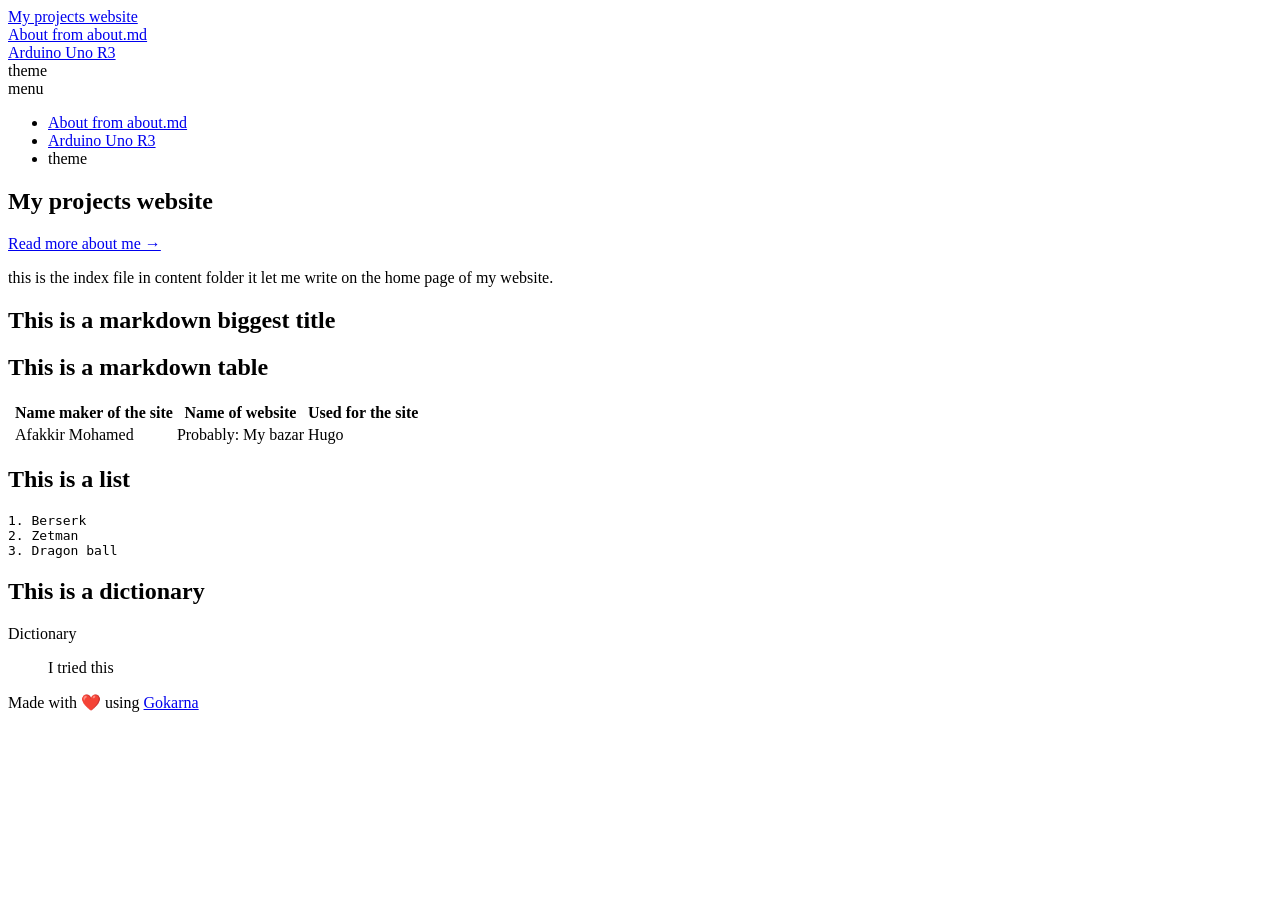
==== public/index.html @ 022386d6 "See readme" ====
<!DOCTYPE html>
<html lang="en"><head>
	<meta name="generator" content="Hugo 0.142.0"><script src="/livereload.js?mindelay=10&amp;v=2&amp;port=1313&amp;path=livereload" data-no-instant defer></script>
    <meta charset="utf-8">
    <meta name="viewport" content="width=device-width, initial-scale=1">

    <style>
        :root {
            --accent-color: #FF4D4D;
            --font-size: 1.1rem;
        }
    </style>

    
    
    
    
    
    

    
    <title>My website</title>
    <meta name="description" content="Read more about me →
this is the index file in content folder it let me write on the home page of my website.
This is a markdown biggest title This is a …">
    <meta name="keywords" content='About the website'>

    <meta property="og:url" content="http://localhost:1313/">
    <meta property="og:type" content="website">
    <meta property="og:title" content="My website">
    <meta property="og:description" content="Read more about me →
this is the index file in content folder it let me write on the home page of my website.
This is a markdown biggest title This is a …">
    <meta property="og:image" content="http://localhost:1313/">
    <meta property="og:image:secure_url" content="http://localhost:1313/">

    <meta name="twitter:card" content="summary_large_image">
    <meta name="twitter:title" content="My website">
    <meta name="twitter:description" content="Read more about me →
this is the index file in content folder it let me write on the home page of my website.
This is a markdown biggest title This is a …">
    <meta property="twitter:domain" content="http://localhost:1313/">
    <meta property="twitter:url" content="http://localhost:1313/">
    <meta name="twitter:image" content="http://localhost:1313/">

    
    <link rel="canonical" href="http://localhost:1313/">

    
    <link rel="stylesheet" type="text/css" href="/css/normalize.min.css" media="print">

    
    <link rel="stylesheet" type="text/css" href="/css/main.min.css">

    
    <link id="dark-theme" rel="stylesheet" href="/css/dark.min.css">

    
    <script src="/js/bundle.min.a036ebe92c17ea3f0c07761c2135b82bec6f37c8efb7f49ddad1f28c22fc4769.js" integrity="sha256-oDbr6SwX6j8MB3YcITW4K&#43;xvN8jvt/Sd2tHyjCL8R2k="></script>

    
    
</head>
<body>
        <script>
            
            setThemeByUserPref();
        </script><header class="header">
    <nav class="header-nav">

        

        <div class="nav-title">
            <a class="nav-brand" href="http://localhost:1313/">My projects website</a>
        </div>

        <div class="nav-links">
            
            <div class="nav-link">
                <a href="http://localhost:1313/about/" aria-label="" > About from about.md </a>
            </div>
            
            <div class="nav-link">
                <a href="http://localhost:1313/arduino_uno_r3/" aria-label="" > Arduino Uno R3 </a>
            </div>
            

            <span class="nav-icons-divider"></span>
            <div class="nav-link dark-theme-toggle">
                <span class="sr-only dark-theme-toggle-screen-reader-target">theme</span>
                <a aria-hidden="true" role="switch">
                    <span class="theme-toggle-icon" data-feather="moon"></span>
                </a>
            </div>

            <div class="nav-link" id="hamburger-menu-toggle">
                <span class="sr-only hamburger-menu-toggle-screen-reader-target">menu</span>
                <a aria-checked="false" aria-labelledby="hamburger-menu-toggle" id="hamburger-menu-toggle-target" role="switch">
                    <span data-feather="menu"></span>
                </a>
            </div>

            
            <ul class="nav-hamburger-list visibility-hidden">
                
                <li class="nav-item">
                    <a href="http://localhost:1313/about/" > About from about.md </a>
                </li>
                
                <li class="nav-item">
                    <a href="http://localhost:1313/arduino_uno_r3/" > Arduino Uno R3 </a>
                </li>
                
                <li class="nav-item dark-theme-toggle">
                    <span class="sr-only dark-theme-toggle-screen-reader-target">theme</span>
                    <a role="switch">
                        <span class="theme-toggle-icon" data-feather="moon"></span>
                    </a>
                </li>
            </ul>

        </div>
    </nav>
</header>
<main id="content">
<section class="home-about">
	<div class="avatar">
        
	</div>

    <h1>My projects website</h1>
    

</section>

<div class="flex-break"></div>




        <section class="home-content">
            <p><a href="/about/">Read more about me →</a></p>
<p>this is the index file in content folder it let me write on the
home page of my website.</p>
<h1 id="this-is-a-markdown-biggest-title">This is a markdown biggest title</h1>
<h2 id="this-is-a-markdown-table">This is a markdown table</h2>
<table>
  <thead>
      <tr>
          <th></th>
          <th>Name maker of the site</th>
          <th>Name of website</th>
          <th>Used for the site</th>
      </tr>
  </thead>
  <tbody>
      <tr>
          <td></td>
          <td>Afakkir Mohamed</td>
          <td>Probably: My bazar</td>
          <td>Hugo</td>
      </tr>
  </tbody>
</table>
<h2 id="this-is-a-list">This is a list</h2>
<pre><code>1. Berserk
2. Zetman 
3. Dragon ball
</code></pre>
<h2 id="this-is-a-dictionary">This is a dictionary</h2>
<dl>
<dt>Dictionary</dt>
<dd>
<p>I tried this</p>
</dd>
</dl>

        </section>




        </main><footer class="footer">
    
    

    

    

    

    <span>
        Made with &#10084;&#65039; using <a target="_blank" href="https://github.com/gokarna-theme/gokarna-hugo">Gokarna</a>
    </span>
</footer>
</body>
</html>
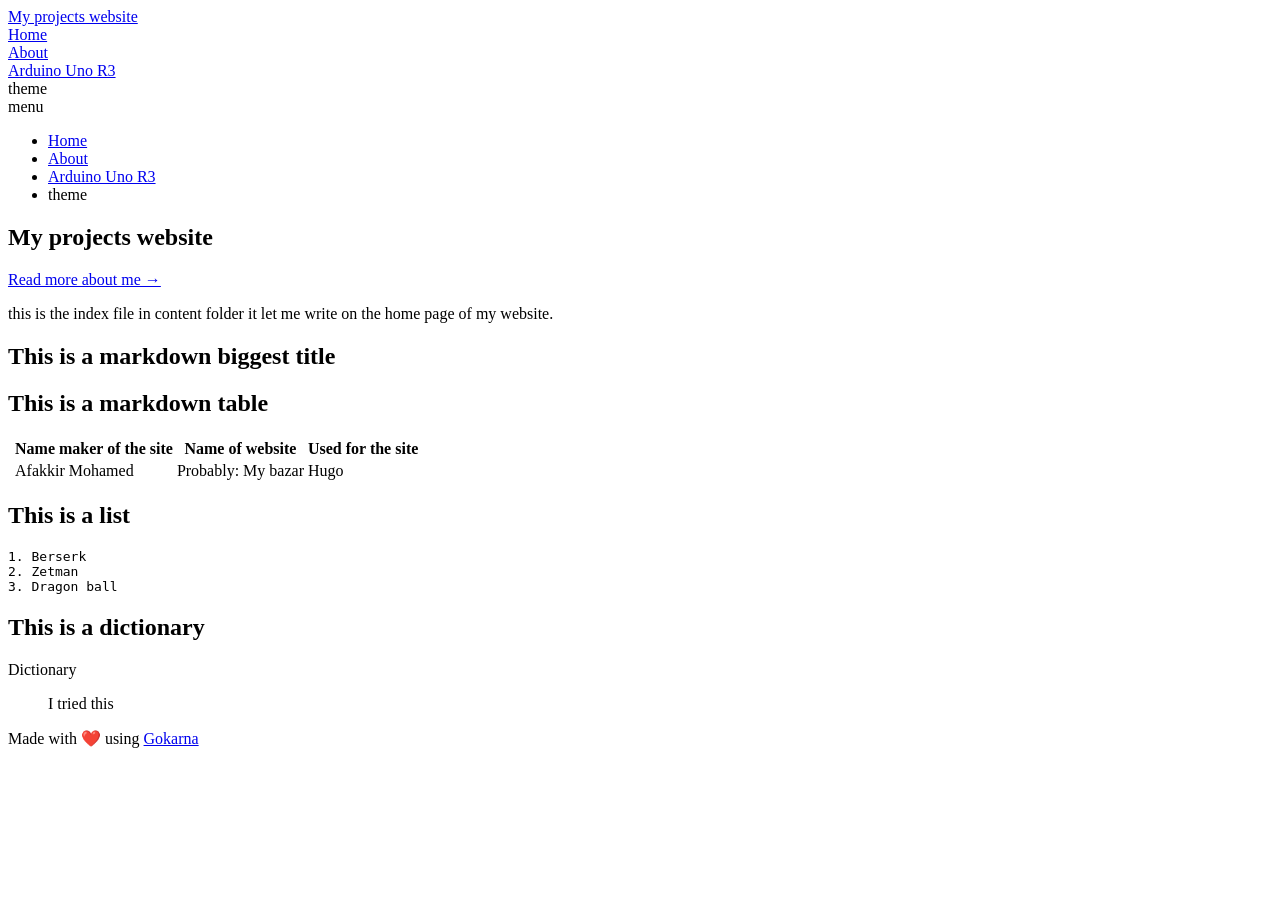
==== commit c6eb8aa6: "Text changes" ====
--- a/public/index.html
+++ b/public/index.html
@@ -77,7 +77,11 @@
         <div class="nav-links">
             
             <div class="nav-link">
-                <a href="http://localhost:1313/about/" aria-label="" > About from about.md </a>
+                <a href="http://localhost:1313/" aria-label="" > Home </a>
+            </div>
+            
+            <div class="nav-link">
+                <a href="http://localhost:1313/about/" aria-label="" > About </a>
             </div>
             
             <div class="nav-link">
@@ -104,7 +108,11 @@
             <ul class="nav-hamburger-list visibility-hidden">
                 
                 <li class="nav-item">
-                    <a href="http://localhost:1313/about/" > About from about.md </a>
+                    <a href="http://localhost:1313/" > Home </a>
+                </li>
+                
+                <li class="nav-item">
+                    <a href="http://localhost:1313/about/" > About </a>
                 </li>
                 
                 <li class="nav-item">
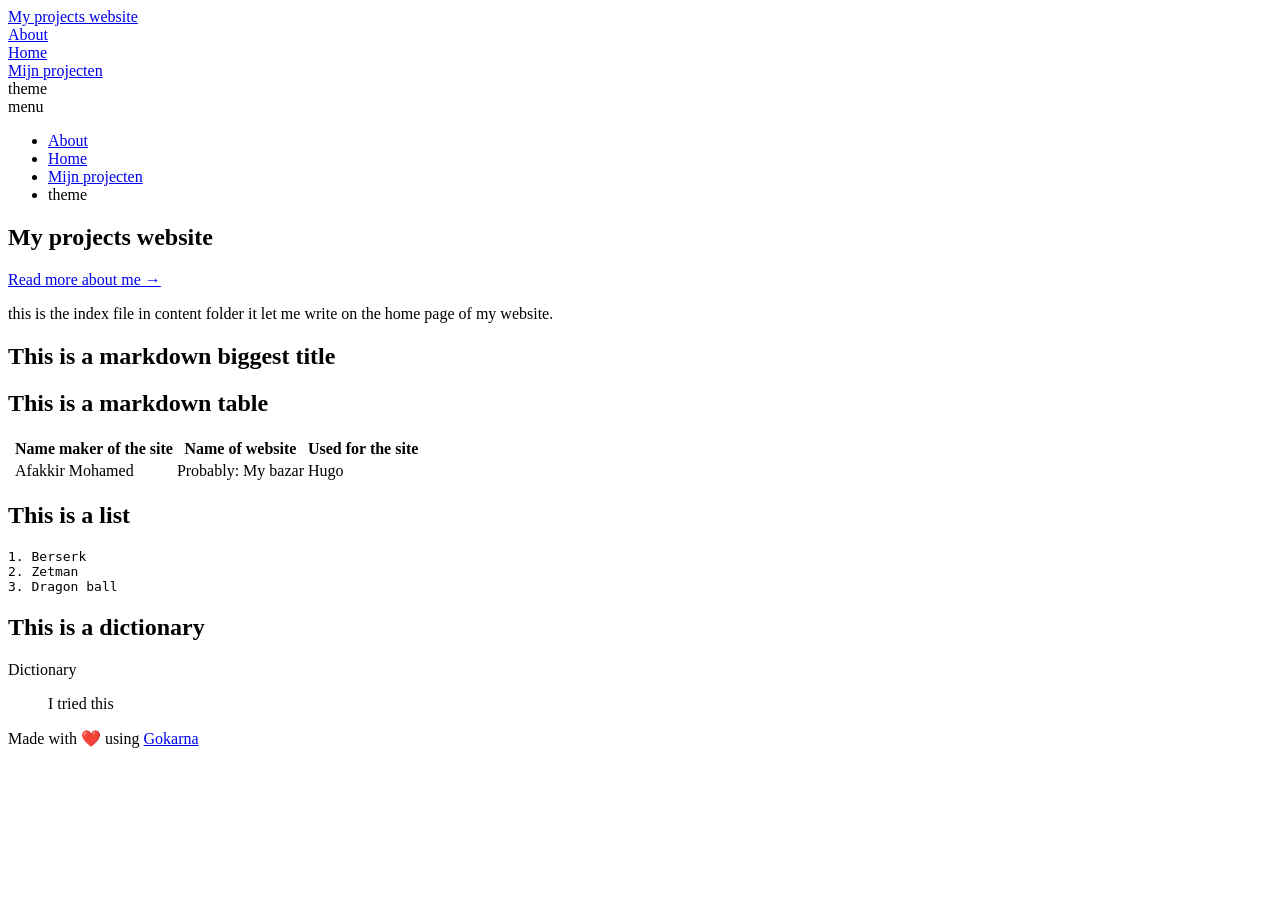
==== commit e3584b70: "Little stylistic changes" ====
--- a/public/index.html
+++ b/public/index.html
@@ -77,15 +77,15 @@
         <div class="nav-links">
             
             <div class="nav-link">
+                <a href="http://localhost:1313/about/" aria-label="" > About </a>
+            </div>
+            
+            <div class="nav-link">
                 <a href="http://localhost:1313/" aria-label="" > Home </a>
             </div>
             
             <div class="nav-link">
-                <a href="http://localhost:1313/about/" aria-label="" > About </a>
-            </div>
-            
-            <div class="nav-link">
-                <a href="http://localhost:1313/arduino_uno_r3/" aria-label="" > Arduino Uno R3 </a>
+                <a href="http://localhost:1313/project_pages/" aria-label="" > Mijn projecten </a>
             </div>
             
 
@@ -108,15 +108,15 @@
             <ul class="nav-hamburger-list visibility-hidden">
                 
                 <li class="nav-item">
+                    <a href="http://localhost:1313/about/" > About </a>
+                </li>
+                
+                <li class="nav-item">
                     <a href="http://localhost:1313/" > Home </a>
                 </li>
                 
                 <li class="nav-item">
-                    <a href="http://localhost:1313/about/" > About </a>
-                </li>
-                
-                <li class="nav-item">
-                    <a href="http://localhost:1313/arduino_uno_r3/" > Arduino Uno R3 </a>
+                    <a href="http://localhost:1313/project_pages/" > Mijn projecten </a>
                 </li>
                 
                 <li class="nav-item dark-theme-toggle">
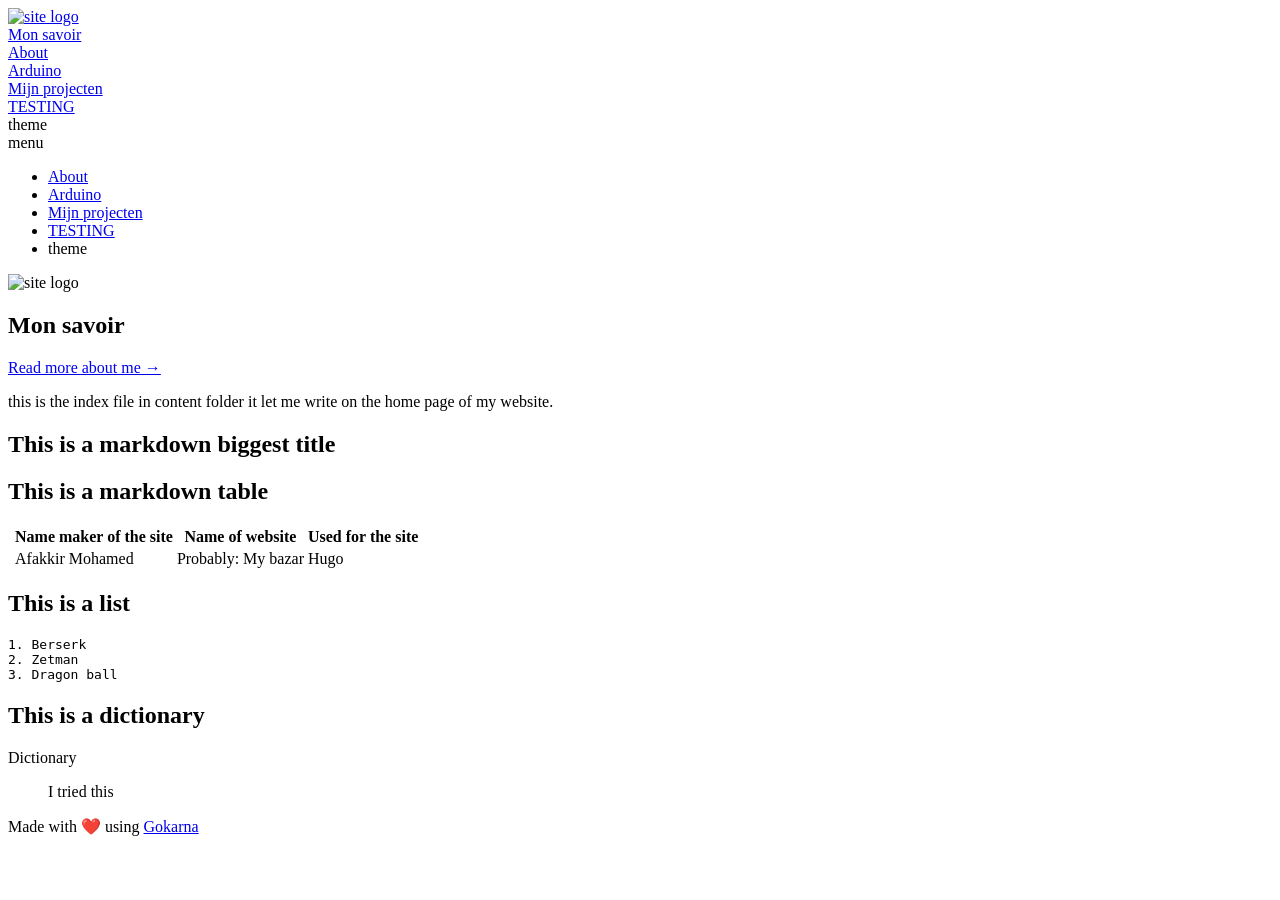
==== commit d3c26ba1: "began updating the arduino page with the text that I wrote. Added a logo and changed some settings i" ====
--- a/public/index.html
+++ b/public/index.html
@@ -6,7 +6,7 @@
 
     <style>
         :root {
-            --accent-color: #FF4D4D;
+            --accent-color: #967bb6 ;
             --font-size: 1.1rem;
         }
     </style>
@@ -31,8 +31,8 @@
     <meta property="og:description" content="Read more about me →
 this is the index file in content folder it let me write on the home page of my website.
 This is a markdown biggest title This is a …">
-    <meta property="og:image" content="http://localhost:1313/">
-    <meta property="og:image:secure_url" content="http://localhost:1313/">
+    <meta property="og:image" content="http://localhost:1313/logo.png">
+    <meta property="og:image:secure_url" content="http://localhost:1313/logo.png">
 
     <meta name="twitter:card" content="summary_large_image">
     <meta name="twitter:title" content="My website">
@@ -41,7 +41,7 @@
 This is a markdown biggest title This is a …">
     <meta property="twitter:domain" content="http://localhost:1313/">
     <meta property="twitter:url" content="http://localhost:1313/">
-    <meta name="twitter:image" content="http://localhost:1313/">
+    <meta name="twitter:image" content="http://localhost:1313/logo.png">
 
     
     <link rel="canonical" href="http://localhost:1313/">
@@ -69,23 +69,33 @@
     <nav class="header-nav">
 
         
+        <div class="avatar">
+            <a href="http://localhost:1313/">
+                <img src='/logo.png' alt="site logo">
+            </a>
+        </div>
+        
 
         <div class="nav-title">
-            <a class="nav-brand" href="http://localhost:1313/">My projects website</a>
+            <a class="nav-brand" href="http://localhost:1313/">Mon savoir</a>
         </div>
 
         <div class="nav-links">
             
             <div class="nav-link">
-                <a href="http://localhost:1313/about/" aria-label="" > About </a>
-            </div>
-            
-            <div class="nav-link">
-                <a href="http://localhost:1313/" aria-label="" > Home </a>
+                <a href="http://localhost:1313/about" aria-label="" > About </a>
+            </div>
+            
+            <div class="nav-link">
+                <a href="http://localhost:1313/arduino_uno_r3/" aria-label="" > Arduino </a>
             </div>
             
             <div class="nav-link">
                 <a href="http://localhost:1313/project_pages/" aria-label="" > Mijn projecten </a>
+            </div>
+            
+            <div class="nav-link">
+                <a href="http://localhost:1313/test/" aria-label="" > TESTING </a>
             </div>
             
 
@@ -108,15 +118,19 @@
             <ul class="nav-hamburger-list visibility-hidden">
                 
                 <li class="nav-item">
-                    <a href="http://localhost:1313/about/" > About </a>
-                </li>
-                
-                <li class="nav-item">
-                    <a href="http://localhost:1313/" > Home </a>
+                    <a href="http://localhost:1313/about" > About </a>
+                </li>
+                
+                <li class="nav-item">
+                    <a href="http://localhost:1313/arduino_uno_r3/" > Arduino </a>
                 </li>
                 
                 <li class="nav-item">
                     <a href="http://localhost:1313/project_pages/" > Mijn projecten </a>
+                </li>
+                
+                <li class="nav-item">
+                    <a href="http://localhost:1313/test/" > TESTING </a>
                 </li>
                 
                 <li class="nav-item dark-theme-toggle">
@@ -134,9 +148,11 @@
 <section class="home-about">
 	<div class="avatar">
         
+        <img class=size-xs src='/logo.png' alt="site logo">
+        
 	</div>
 
-    <h1>My projects website</h1>
+    <h1>Mon savoir</h1>
     
 
 </section>
@@ -148,7 +164,7 @@
 
         <section class="home-content">
             <p><a href="/about/">Read more about me →</a></p>
-<p>this is the index file in content folder it let me write on the
+<p>this is the index file in content folder it let me write on the <!-- raw HTML omitted -->
 home page of my website.</p>
 <h1 id="this-is-a-markdown-biggest-title">This is a markdown biggest title</h1>
 <h2 id="this-is-a-markdown-table">This is a markdown table</h2>
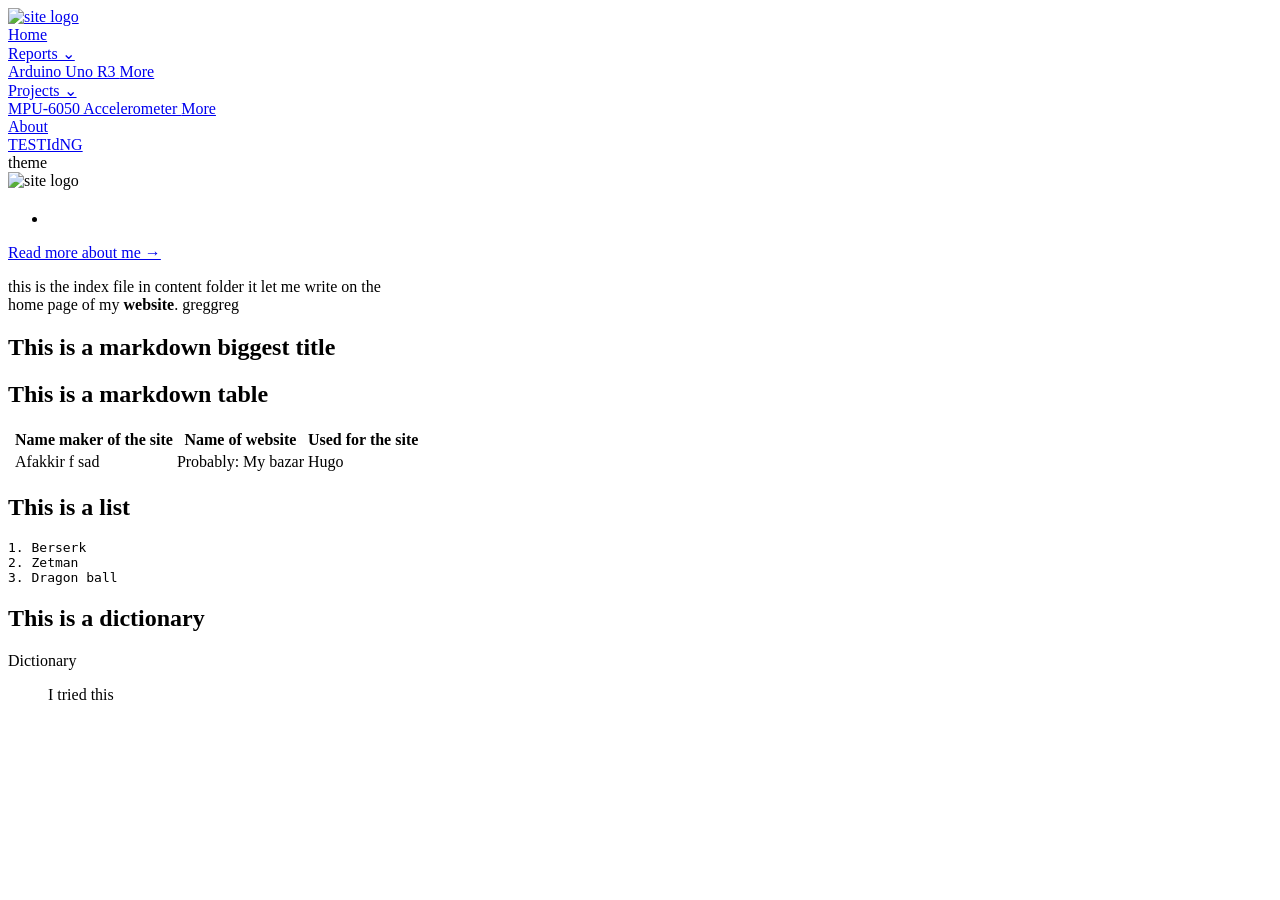
==== commit b2fd0282: "." ====
--- a/public/index.html
+++ b/public/index.html
@@ -1,12 +1,12 @@
 <!DOCTYPE html>
 <html lang="en"><head>
-	<meta name="generator" content="Hugo 0.142.0"><script src="/livereload.js?mindelay=10&amp;v=2&amp;port=1313&amp;path=livereload" data-no-instant defer></script>
+	<meta name="generator" content="Hugo 0.152.2"><script src="/livereload.js?mindelay=10&amp;v=2&amp;port=1313&amp;path=livereload" data-no-instant defer></script>
     <meta charset="utf-8">
     <meta name="viewport" content="width=device-width, initial-scale=1">
 
     <style>
         :root {
-            --accent-color: #967bb6 ;
+            --accent-color: #967bb6;
             --font-size: 1.1rem;
         }
     </style>
@@ -21,27 +21,24 @@
     
     <title>My website</title>
     <meta name="description" content="Read more about me →
-this is the index file in content folder it let me write on the home page of my website.
-This is a markdown biggest title This is a …">
+this is the index file in content folder it let me write on the home page of my website. greggreg This is a markdown biggest title This is …">
     <meta name="keywords" content='About the website'>
 
     <meta property="og:url" content="http://localhost:1313/">
     <meta property="og:type" content="website">
     <meta property="og:title" content="My website">
     <meta property="og:description" content="Read more about me →
-this is the index file in content folder it let me write on the home page of my website.
-This is a markdown biggest title This is a …">
-    <meta property="og:image" content="http://localhost:1313/logo.png">
-    <meta property="og:image:secure_url" content="http://localhost:1313/logo.png">
+this is the index file in content folder it let me write on the home page of my website. greggreg This is a markdown biggest title This is …">
+    <meta property="og:image" content="http://localhost:1313/LOGO.png">
+    <meta property="og:image:secure_url" content="http://localhost:1313/LOGO.png">
 
     <meta name="twitter:card" content="summary_large_image">
     <meta name="twitter:title" content="My website">
     <meta name="twitter:description" content="Read more about me →
-this is the index file in content folder it let me write on the home page of my website.
-This is a markdown biggest title This is a …">
+this is the index file in content folder it let me write on the home page of my website. greggreg This is a markdown biggest title This is …">
     <meta property="twitter:domain" content="http://localhost:1313/">
     <meta property="twitter:url" content="http://localhost:1313/">
-    <meta name="twitter:image" content="http://localhost:1313/logo.png">
+    <meta name="twitter:image" content="http://localhost:1313/LOGO.png">
 
     
     <link rel="canonical" href="http://localhost:1313/">
@@ -56,9 +53,11 @@
     <link id="dark-theme" rel="stylesheet" href="/css/dark.min.css">
 
     
-    <script src="/js/bundle.min.a036ebe92c17ea3f0c07761c2135b82bec6f37c8efb7f49ddad1f28c22fc4769.js" integrity="sha256-oDbr6SwX6j8MB3YcITW4K&#43;xvN8jvt/Sd2tHyjCL8R2k="></script>
-
-    
+    <script src="/js/bundle.min.70293498aa96b2dbb767ec11a622eb2266d8fc37a0fff88233a82952e3c72b15.js" integrity="sha256-cCk0mKqWstu3Z&#43;wRpiLrImbY/Deg//iCM6gpUuPHKxU="></script>
+
+    
+    
+    <link rel="stylesheet" href="/css/custom.css">
     
 </head>
 <body>
@@ -67,105 +66,161 @@
             setThemeByUserPref();
         </script><header class="header">
     <nav class="header-nav">
-
-        
-        <div class="avatar">
-            <a href="http://localhost:1313/">
-                <img src='/logo.png' alt="site logo">
-            </a>
+        
+        <div class="avatar"> 
+            
+             <a href="http://localhost:1313/"> 
+                <img src='/LOGO.png' alt='site logo'>
+             </a>
         </div>
         
 
         <div class="nav-title">
-            <a class="nav-brand" href="http://localhost:1313/">Mon savoir</a>
+            <a class="nav-brand" href="http://localhost:1313/"></a>
         </div>
-
+        
         <div class="nav-links">
-            
-            <div class="nav-link">
-                <a href="http://localhost:1313/about" aria-label="" > About </a>
-            </div>
-            
-            <div class="nav-link">
-                <a href="http://localhost:1313/arduino_uno_r3/" aria-label="" > Arduino </a>
-            </div>
-            
-            <div class="nav-link">
-                <a href="http://localhost:1313/project_pages/" aria-label="" > Mijn projecten </a>
-            </div>
-            
-            <div class="nav-link">
-                <a href="http://localhost:1313/test/" aria-label="" > TESTING </a>
-            </div>
-            
-
-            <span class="nav-icons-divider"></span>
+             
+            <div class="nav-link ">
+                <a href="http://localhost:1313/" aria-label="">
+                    
+                    Home
+                    
+                    
+                </a>
+
+                
+            </div>
+             
+            <div class="nav-link dropdown">
+                <a href="http://localhost:1313/" aria-label="reports">
+                    
+                    Reports
+                    ⌄
+                    
+                </a>
+
+                
+                <div class="dropdown-content">
+                    
+                    <a href="http://localhost:1313/arduino_uno_r3/">
+                        Arduino Uno R3
+                    </a>
+                    
+                    <a href="http://localhost:1313/report_page/">
+                        More 
+                    </a>
+                    
+                </div>
+                
+            </div>
+             
+            <div class="nav-link dropdown">
+                <a href="http://localhost:1313/project_pages/" aria-label="projects">
+                    
+                    Projects
+                    ⌄
+                    
+                </a>
+
+                
+                <div class="dropdown-content">
+                    
+                    <a href="http://localhost:1313/mpu6050_accel/">
+                        MPU-6050 Accelerometer
+                    </a>
+                    
+                    <a href="http://localhost:1313/project_pages/">
+                        More
+                    </a>
+                    
+                </div>
+                
+            </div>
+             
+            <div class="nav-link ">
+                <a href="http://localhost:1313/about" aria-label="">
+                    
+                    About
+                    
+                    
+                </a>
+
+                
+            </div>
+             
+            <div class="nav-link ">
+                <a href="http://localhost:1313/test/" aria-label="">
+                    
+                    TESTIdNG
+                    
+                    
+                </a>
+
+                
+            </div>
+             
+            <div class="nav-link ">
+                <a href="https://github.com/afmohame/" aria-label="GitHub">
+                    <span data-feather='github'></span>
+                    
+                    
+                    
+                </a>
+
+                
+            </div>
+            
             <div class="nav-link dark-theme-toggle">
-                <span class="sr-only dark-theme-toggle-screen-reader-target">theme</span>
+                <span class="sr-only dark-theme-toggle-screen-reader-target">
+                    theme
+                </span>
+
                 <a aria-hidden="true" role="switch">
                     <span class="theme-toggle-icon" data-feather="moon"></span>
                 </a>
             </div>
-
-            <div class="nav-link" id="hamburger-menu-toggle">
-                <span class="sr-only hamburger-menu-toggle-screen-reader-target">menu</span>
-                <a aria-checked="false" aria-labelledby="hamburger-menu-toggle" id="hamburger-menu-toggle-target" role="switch">
-                    <span data-feather="menu"></span>
-                </a>
-            </div>
-
-            
-            <ul class="nav-hamburger-list visibility-hidden">
-                
-                <li class="nav-item">
-                    <a href="http://localhost:1313/about" > About </a>
-                </li>
-                
-                <li class="nav-item">
-                    <a href="http://localhost:1313/arduino_uno_r3/" > Arduino </a>
-                </li>
-                
-                <li class="nav-item">
-                    <a href="http://localhost:1313/project_pages/" > Mijn projecten </a>
-                </li>
-                
-                <li class="nav-item">
-                    <a href="http://localhost:1313/test/" > TESTING </a>
-                </li>
-                
-                <li class="nav-item dark-theme-toggle">
-                    <span class="sr-only dark-theme-toggle-screen-reader-target">theme</span>
-                    <a role="switch">
-                        <span class="theme-toggle-icon" data-feather="moon"></span>
-                    </a>
-                </li>
-            </ul>
-
+            
         </div>
+
     </nav>
-</header>
-<main id="content">
+</header><main id="content">
 <section class="home-about">
 	<div class="avatar">
         
-        <img class=size-xs src='/logo.png' alt="site logo">
+        <img class=size-s src='/LOGO.png' alt="site logo">
         
 	</div>
 
-    <h1>Mon savoir</h1>
+    <h1></h1>
     
 
 </section>
 
 <div class="flex-break"></div>
 
+
+<div class="gk-social-icons">
+    <ul class="gk-social-icons-list">
+        
+        <li class="gk-social-icon">
+            <a href="https://github.com/afmohame/" target="_blank" rel="noopener noreferrer" aria-label="Learn more on GitHub">
+                <img class="svg-inject" src="/svg/icons/github.svg" alt="">
+            </a>
+        </li>
+        
+    </ul>
+</div>
 
 
 
         <section class="home-content">
             <p><a href="/about/">Read more about me →</a></p>
-<p>this is the index file in content folder it let me write on the <!-- raw HTML omitted -->
-home page of my website.</p>
+
+
+this is the index file in content folder it let me write on the <br>
+home page of my <b>website</b>. greggreg
+
 <h1 id="this-is-a-markdown-biggest-title">This is a markdown biggest title</h1>
 <h2 id="this-is-a-markdown-table">This is a markdown table</h2>
 <table>
@@ -180,7 +235,7 @@
   <tbody>
       <tr>
           <td></td>
-          <td>Afakkir Mohamed</td>
+          <td>Afakkir f sad</td>
           <td>Probably: My bazar</td>
           <td>Hugo</td>
       </tr>
@@ -204,19 +259,5 @@
 
 
 
-        </main><footer class="footer">
-    
-    
-
-    
-
-    
-
-    
-
-    <span>
-        Made with &#10084;&#65039; using <a target="_blank" href="https://github.com/gokarna-theme/gokarna-hugo">Gokarna</a>
-    </span>
-</footer>
-</body>
+        </main></body>
 </html>
